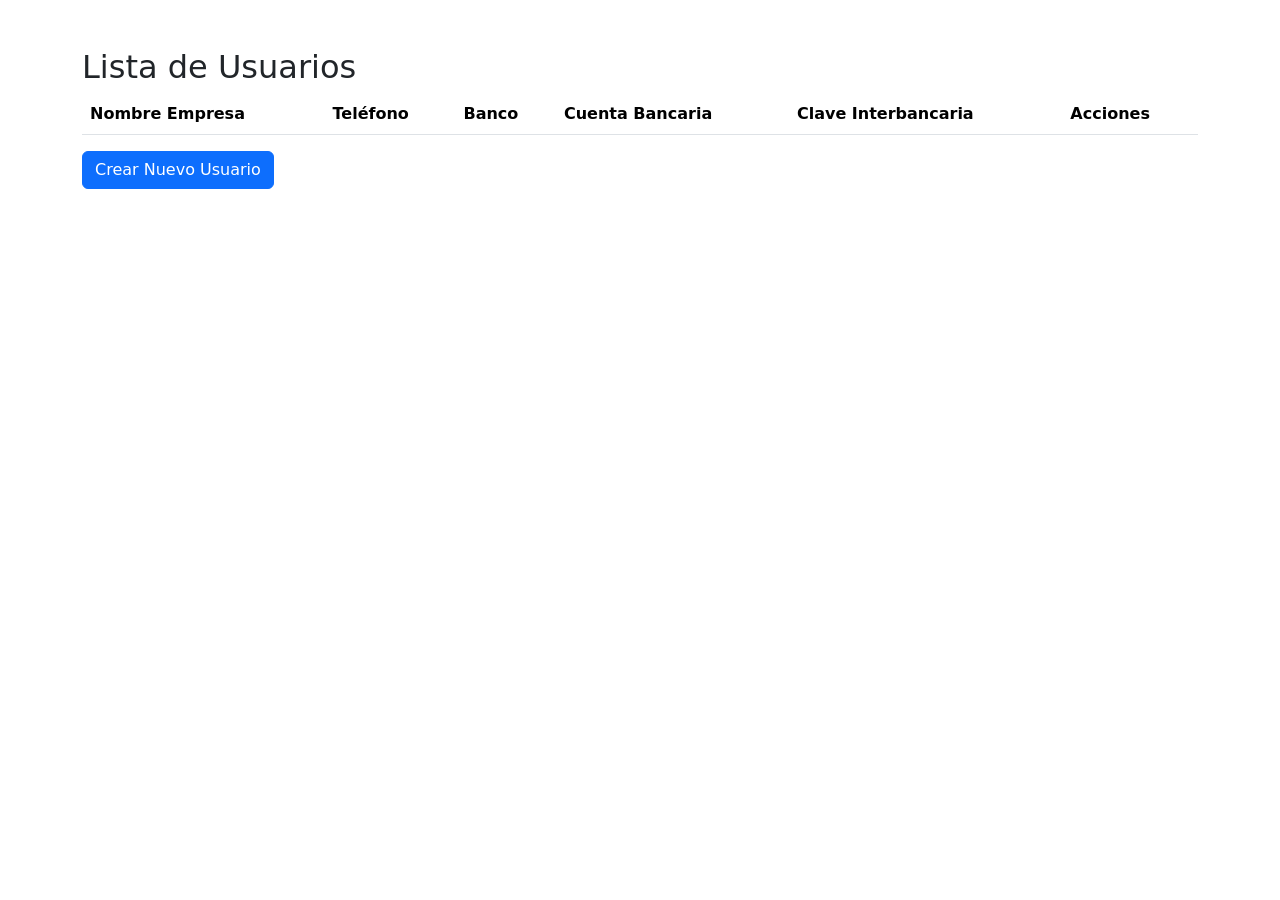
==== src/main/resources/static/PAGES/proveedores.html @ f8fa4e6b "Actualización del proyecto" ====
<!DOCTYPE html>
<html lang="es">
<head>
    <meta charset="UTF-8">
    <meta name="viewport" content="width=device-width, initial-scale=1.0">
    <title>Gestión de Usuarios</title>
    <link href="https://cdn.jsdelivr.net/npm/bootstrap@5.3.0-alpha1/dist/css/bootstrap.min.css" rel="stylesheet">
</head>
<body>
    <div class="container mt-5">
        <h2>Lista de Usuarios</h2>
        <table class="table table-striped" id="userTable">
            <thead>
                <tr>
                    <th>Nombre Empresa</th>
                    <th>Teléfono</th>
                    <th>Banco</th>
                    <th>Cuenta Bancaria</th>
                    <th>Clave Interbancaria</th>
                    <th>Acciones</th>
                </tr>
            </thead>
            <tbody>
                <!-- Aquí se mostrarán los usuarios -->
            </tbody>
        </table>

        <button class="btn btn-primary mb-3" data-bs-toggle="modal" data-bs-target="#createUserModal">Crear Nuevo Usuario</button>

        <!-- Modal para Crear Usuario -->
        <div class="modal fade" id="createUserModal" tabindex="-1" aria-labelledby="createUserModalLabel" aria-hidden="true">
            <div class="modal-dialog">
                <div class="modal-content">
                    <div class="modal-header">
                        <h5 class="modal-title" id="createUserModalLabel">Crear Usuario</h5>
                        <button type="button" class="btn-close" data-bs-dismiss="modal" aria-label="Close"></button>
                    </div>
                    <div class="modal-body">
                        <form id="createUserForm">
                            <div class="row">
                                <!-- Columna 1 -->
                                <div class="col-md-6 mb-3">
                                    <label for="nombreEmpresa" class="form-label">Nombre de la Empresa</label>
                                    <input type="text" class="form-control" id="nombreEmpresa" required>
                                </div>
                                <div class="col-md-6 mb-3">
                                    <label for="telefono" class="form-label">Teléfono</label>
                                    <input type="text" class="form-control" id="telefono" required>
                                </div>
                                <div class="col-md-6 mb-3">
                                    <label for="banco" class="form-label">Banco</label>
                                    <input type="text" class="form-control" id="banco" required>
                                </div>
                                <div class="col-md-6 mb-3">
                                    <label for="cuentaBancaria" class="form-label">Cuenta Bancaria</label>
                                    <input type="text" class="form-control" id="cuentaBancaria" required>
                                </div>
                                <div class="col-md-6 mb-3">
                                    <label for="claveInterbancaria" class="form-label">Clave Interbancaria</label>
                                    <input type="text" class="form-control" id="claveInterbancaria" required>
                                </div>
                            </div>
                            <div class="row">
                                <!-- Columna 2 -->
                                <div class="col-md-6 mb-3">
                                    <label for="razonSocial" class="form-label">Razón Social</label>
                                    <input type="text" class="form-control" id="razonSocial">
                                </div>
                                <div class="col-md-6 mb-3">
                                    <label for="rfc" class="form-label">RFC</label>
                                    <input type="text" class="form-control" id="rfc">
                                </div>
                                <div class="col-md-6 mb-3">
                                    <label for="correoElectronico" class="form-label">Correo Electrónico</label>
                                    <input type="email" class="form-control" id="correoElectronico">
                                </div>
                                <div class="col-md-6 mb-3">
                                    <label for="cp" class="form-label">Código Postal</label>
                                    <input type="text" class="form-control" id="cp">
                                </div>
                                <div class="col-md-6 mb-3">
                                    <label for="estado" class="form-label">Estado</label>
                                    <input type="text" class="form-control" id="estado">
                                </div>
                                <div class="col-md-6 mb-3">
                                    <label for="colonia" class="form-label">Colonia</label>
                                    <input type="text" class="form-control" id="colonia">
                                </div>
                                <div class="col-md-6 mb-3">
                                    <label for="calle" class="form-label">Calle</label>
                                    <input type="text" class="form-control" id="calle">
                                </div>
                            </div>
                            <button type="submit" class="btn btn-primary">Crear Usuario</button>
                        </form>
                    </div>
                </div>
            </div>
        </div>

        <!-- Modal para Editar Usuario -->
        <div class="modal fade" id="editUserModal" tabindex="-1" aria-labelledby="editUserModalLabel" aria-hidden="true">
            <div class="modal-dialog">
                <div class="modal-content">
                    <div class="modal-header">
                        <h5 class="modal-title" id="editUserModalLabel">Editar Usuario</h5>
                        <button type="button" class="btn-close" data-bs-dismiss="modal" aria-label="Close"></button>
                    </div>
                    <div class="modal-body">
                        <form id="editUserForm">
                            <div class="row">
                                <div class="col-md-6 mb-3">
                                    <label for="editNombreEmpresa" class="form-label">Nombre de la Empresa</label>
                                    <input type="text" class="form-control" id="editNombreEmpresa" required>
                                </div>
                                <div class="col-md-6 mb-3">
                                    <label for="editTelefono" class="form-label">Teléfono</label>
                                    <input type="text" class="form-control" id="editTelefono" required>
                                </div>
                                <div class="col-md-6 mb-3">
                                    <label for="editBanco" class="form-label">Banco</label>
                                    <input type="text" class="form-control" id="editBanco" required>
                                </div>
                                <div class="col-md-6 mb-3">
                                    <label for="editCuentaBancaria" class="form-label">Cuenta Bancaria</label>
                                    <input type="text" class="form-control" id="editCuentaBancaria" required>
                                </div>
                                <div class="col-md-6 mb-3">
                                    <label for="editClaveInterbancaria" class="form-label">Clave Interbancaria</label>
                                    <input type="text" class="form-control" id="editClaveInterbancaria" required>
                                </div>
                            </div>
                            <div class="row">
                                <div class="col-md-6 mb-3">
                                    <label for="editRazonSocial" class="form-label">Razón Social</label>
                                    <input type="text" class="form-control" id="editRazonSocial">
                                </div>
                                <div class="col-md-6 mb-3">
                                    <label for="editRfc" class="form-label">RFC</label>
                                    <input type="text" class="form-control" id="editRfc">
                                </div>
                                <div class="col-md-6 mb-3">
                                    <label for="editCorreoElectronico" class="form-label">Correo Electrónico</label>
                                    <input type="email" class="form-control" id="editCorreoElectronico">
                                </div>
                                <div class="col-md-6 mb-3">
                                    <label for="editCp" class="form-label">Código Postal</label>
                                    <input type="text" class="form-control" id="editCp">
                                </div>
                                <div class="col-md-6 mb-3">
                                    <label for="editEstado" class="form-label">Estado</label>
                                    <input type="text" class="form-control" id="editEstado">
                                </div>
                                <div class="col-md-6 mb-3">
                                    <label for="editColonia" class="form-label">Colonia</label>
                                    <input type="text" class="form-control" id="editColonia">
                                </div>
                                <div class="col-md-6 mb-3">
                                    <label for="editCalle" class="form-label">Calle</label>
                                    <input type="text" class="form-control" id="editCalle">
                                </div>
                            </div>
                            <button type="submit" class="btn btn-primary">Guardar Cambios</button>
                        </form>
                    </div>
                </div>
            </div>
        </div>

    </div>

    <script>
     // URL de tu API
const apiUrl = 'http://localhost:8080/users';

// Función para cargar los usuarios
async function loadUsers() {
    const response = await fetch(apiUrl);
    const users = await response.json();

    const tableBody = document.querySelector("#userTable tbody");
    tableBody.innerHTML = ""; // Limpiar la tabla

    users.forEach(user => {
        const row = document.createElement("tr");

        row.innerHTML = `
            <td>${user.nombreEmpresa}</td>
            <td>${user.telefono}</td>
            <td>${user.banco}</td>
            <td>${user.cuentaBancaria}</td>
            <td>${user.claveInterbancaria}</td>
            <td>
                <button class="btn btn-info btn-sm" onclick="toggleDetails('${user.id}')">Ver Detalles</button>
                <button class="btn btn-warning btn-sm" onclick="editUser('${user.id}')">Editar</button>
                <button class="btn btn-danger btn-sm" onclick="deleteUser('${user.id}')">Eliminar</button>
            </td>
        `;
        tableBody.appendChild(row);

        // Crear una fila extra para mostrar detalles
        const detailsRow = document.createElement("tr");
        detailsRow.classList.add("details-row");
        detailsRow.style.display = "none"; // Ocultamos la fila de detalles inicialmente

        detailsRow.innerHTML = `
            <td colspan="6">
                <strong>Razón Social:</strong> ${user.razonSocial} <br>
                <strong>RFC:</strong> ${user.rfc} <br>
                <strong>Correo Electrónico:</strong> ${user.correoElectronico} <br>
                <strong>CP:</strong> ${user.cp} <br>
                <strong>Estado:</strong> ${user.estado} <br>
                <strong>Colonia:</strong> ${user.colonia} <br>
                <strong>Calle:</strong> ${user.calle}
            </td>
        `;
        tableBody.appendChild(detailsRow);
    });
}

// Función para mostrar/ocultar detalles del usuario
function toggleDetails(userId) {
    const detailsRows = document.querySelectorAll(".details-row");

    // Encontrar la fila de detalles correspondiente al usuario
    detailsRows.forEach(row => {
        // Comparamos el ID del usuario con un atributo data-id en la fila
        const rowUserId = row.previousElementSibling.cells[5].querySelector('button').getAttribute('onclick').split("'")[1];

        // Si el ID del usuario coincide con el que estamos buscando, togglear la visibilidad
        if (rowUserId === userId) {
            row.style.display = (row.style.display === "none") ? "table-row" : "none";
        }
    });
}

// Función para eliminar usuario
async function deleteUser(userId) {
    const response = await fetch(`${apiUrl}/${userId}`, { method: 'DELETE' });
    if (response.ok) {
        alert('Usuario eliminado');
        loadUsers(); // Recargar la lista de usuarios
    } else {
        alert('Error al eliminar el usuario');
    }
}

// Función para editar usuario
async function editUser(userId) {
    const response = await fetch(`${apiUrl}/${userId}`);
    const user = await response.json();

    // Rellenar el formulario de edición con los datos actuales del usuario
    document.getElementById('editNombreEmpresa').value = user.nombreEmpresa;
    document.getElementById('editTelefono').value = user.telefono;
    document.getElementById('editBanco').value = user.banco;
    document.getElementById('editCuentaBancaria').value = user.cuentaBancaria;
    document.getElementById('editClaveInterbancaria').value = user.claveInterbancaria;
    document.getElementById('editRazonSocial').value = user.razonSocial;
    document.getElementById('editRfc').value = user.rfc;
    document.getElementById('editCorreoElectronico').value = user.correoElectronico;
    document.getElementById('editCp').value = user.cp;
    document.getElementById('editEstado').value = user.estado;
    document.getElementById('editColonia').value = user.colonia;
    document.getElementById('editCalle').value = user.calle;

    // Establecer el ID del usuario en un atributo data-id para usarlo más tarde
    document.getElementById('editUserForm').dataset.userId = user.id;

    // Usamos el API nativo de Bootstrap para mostrar el modal
    const modal = new bootstrap.Modal(document.getElementById('editUserModal'));
    modal.show();
}

// Evento para guardar los cambios de edición
document.getElementById('editUserForm').addEventListener('submit', async (e) => {
    e.preventDefault();

    const userId = document.getElementById('editUserForm').dataset.userId; // Obtenemos el ID desde el dataset

    const user = {
        nombreEmpresa: document.getElementById('editNombreEmpresa').value,
        telefono: document.getElementById('editTelefono').value,
        banco: document.getElementById('editBanco').value,
        cuentaBancaria: document.getElementById('editCuentaBancaria').value,
        claveInterbancaria: document.getElementById('editClaveInterbancaria').value,
        razonSocial: document.getElementById('editRazonSocial').value,
        rfc: document.getElementById('editRfc').value,
        correoElectronico: document.getElementById('editCorreoElectronico').value,
        cp: document.getElementById('editCp').value,
        estado: document.getElementById('editEstado').value,
        colonia: document.getElementById('editColonia').value,
        calle: document.getElementById('editCalle').value
    };

    const response = await fetch(`${apiUrl}/${userId}`, {
        method: 'PUT',
        headers: { 'Content-Type': 'application/json' },
        body: JSON.stringify(user),
    });

    if (response.ok) {
        alert('Usuario actualizado');
        loadUsers(); // Recargar la lista de usuarios
        const modal = bootstrap.Modal.getInstance(document.getElementById('editUserModal'));
        modal.hide(); // Cerrar el modal de edición
    } else {
        alert('Error al actualizar el usuario');
    }
});

// Función para crear un nuevo usuario
document.getElementById('createUserForm').addEventListener('submit', async (e) => {
    e.preventDefault();

    const user = {
        nombreEmpresa: document.getElementById('nombreEmpresa').value,
        telefono: document.getElementById('telefono').value,
        banco: document.getElementById('banco').value,
        cuentaBancaria: document.getElementById('cuentaBancaria').value,
        claveInterbancaria: document.getElementById('claveInterbancaria').value,
        razonSocial: document.getElementById('razonSocial').value,
        rfc: document.getElementById('rfc').value,
        correoElectronico: document.getElementById('correoElectronico').value,
        cp: document.getElementById('cp').value,
        estado: document.getElementById('estado').value,
        colonia: document.getElementById('colonia').value,
        calle: document.getElementById('calle').value
    };

    const response = await fetch(apiUrl, {
        method: 'POST',
        headers: { 'Content-Type': 'application/json' },
        body: JSON.stringify(user),
    });

    if (response.ok) {
        alert('Usuario creado');
        loadUsers(); // Recargar la lista de usuarios
        const modal = bootstrap.Modal.getInstance(document.getElementById('createUserModal'));
        modal.hide(); // Cerrar el modal de creación
    } else {
        alert('Error al crear el usuario');
    }
});

// Cargar los usuarios al cargar la página
loadUsers();
    </script>
    

    <script src="https://cdn.jsdelivr.net/npm/bootstrap@5.3.0-alpha1/dist/js/bootstrap.bundle.min.js"></script>
</body>
</html>
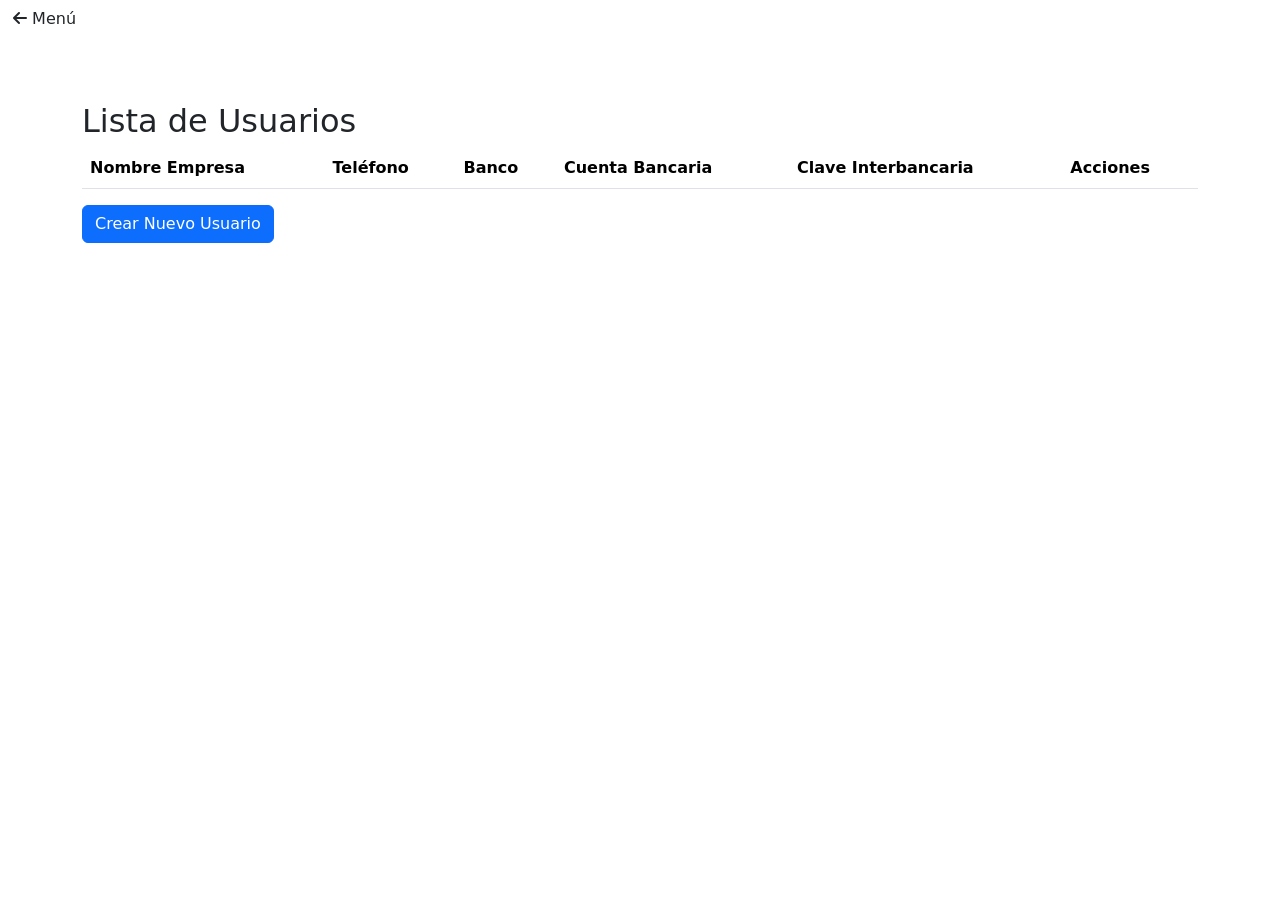
==== commit e7e48483: "Actualización del proyecto nueva" ====
--- a/src/main/resources/static/PAGES/proveedores.html
+++ b/src/main/resources/static/PAGES/proveedores.html
@@ -5,10 +5,15 @@
     <meta name="viewport" content="width=device-width, initial-scale=1.0">
     <title>Gestión de Usuarios</title>
     <link href="https://cdn.jsdelivr.net/npm/bootstrap@5.3.0-alpha1/dist/css/bootstrap.min.css" rel="stylesheet">
+    <link href="https://cdnjs.cloudflare.com/ajax/libs/font-awesome/6.0.0-beta3/css/all.min.css" rel="stylesheet">
 </head>
 <body>
+    <a href="menu.html" class="btn mb-3">
+        <i class="fas fa-arrow-left"></i> Menú
+    </a>
     <div class="container mt-5">
         <h2>Lista de Usuarios</h2>
+      
         <table class="table table-striped" id="userTable">
             <thead>
                 <tr>
